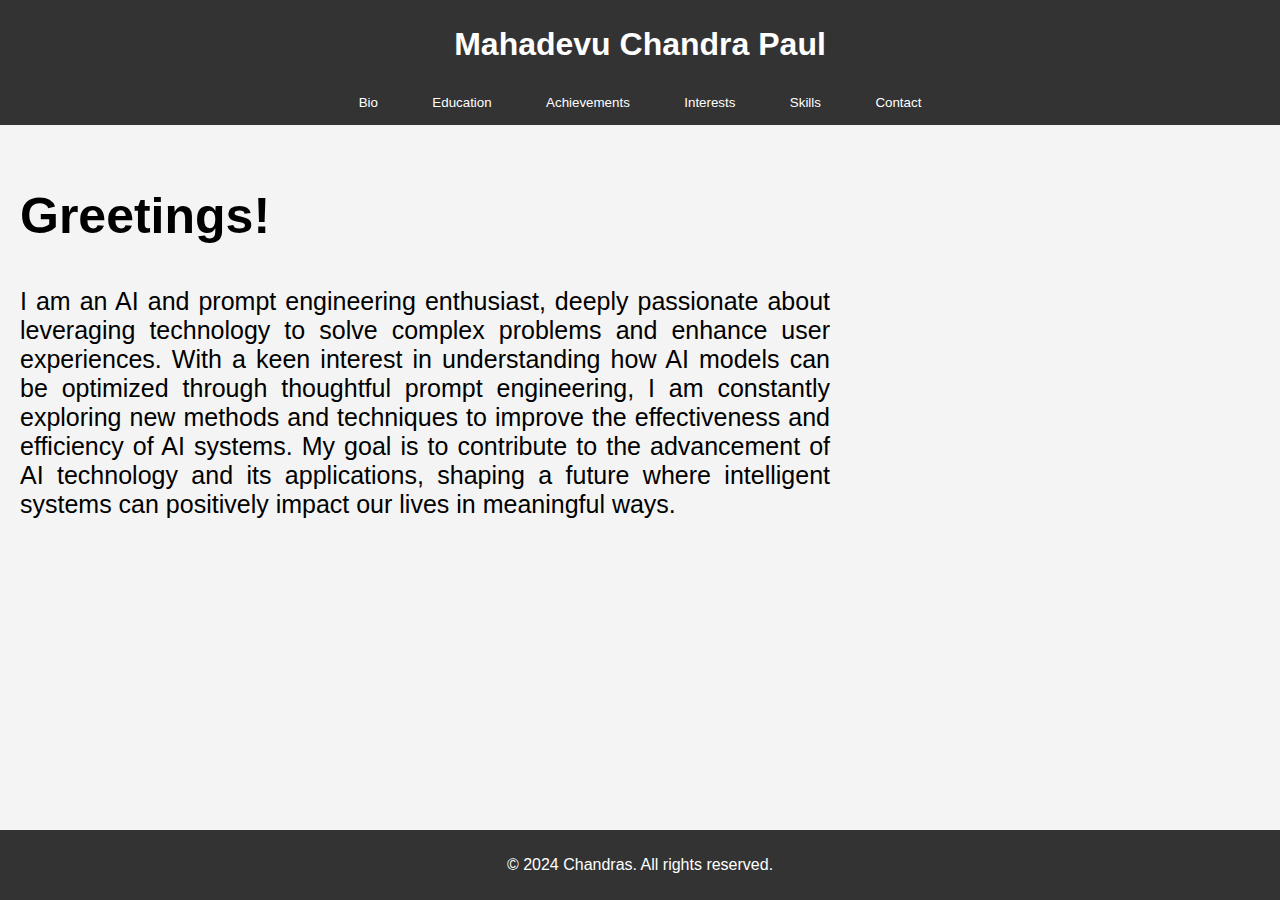
==== index.html @ 5993116d "Add files via upload" ====
<!DOCTYPE html>
<html lang="en">
<link rel="stylesheet" href="cascade.css">
    <meta charset="UTF-8">
    <meta http-equiv="X-UA-Compatible" content="IE=edge">
    <meta name="viewport" content="width=device-width, initial-scale=1.0">
    <title>Chandras</title>
</head>
<body>
    <header>
    <h1>Mahadevu Chandra Paul</h1>
    <nav>
        <button class="nav-btn" onclick="window.location.href = 'Bio.html';">Bio</button>
        <button class="nav-btn" onclick="window.location.href = 'education.html';">Education</button>
        <button class="nav-btn" onclick="window.location.href = 'achievements.html';">Achievements</button>
        <button class="nav-btn" onclick="window.location.href = 'interests.html';">Interests</button>
        <button class="nav-btn" onclick="window.location.href = 'skills.html';">Skills</button>
        <button class="nav-btn" onclick="window.location.href = 'contact.html';">Contact</button>
    </nav>
</header>
<main class="main-content">
    <div class="content-left">
        <h2>Greetings!</h2>
        <p>                     I am an AI and prompt engineering enthusiast, deeply passionate about leveraging technology to solve complex problems and enhance user experiences. With a keen interest in understanding how AI models can be optimized through thoughtful prompt engineering, I am constantly exploring new methods and techniques to improve the effectiveness and efficiency of AI systems. My goal is to contribute to the advancement of AI technology and its applications, shaping a future where intelligent systems can positively impact our lives in meaningful ways.</p>
    </div>
    <img src="images\Photo (1).jpg" alt="That's me!!!" class="main-photo">
</main>
    <footer>
        <p>&copy; 2024 Chandras. All rights reserved.</p>
    </footer>
</body>
</html>
<script>
    function scrollToSection(sectionId) {
        const section = document.getElementById(sectionId);
        if (section) {
            section.scrollIntoView({ behavior: 'smooth' });
        }
    }
</script>
---- cascade.css ----
body {
    font-family: Arial, sans-serif;
    margin: 0;
    padding: 0;
    background-color: #f4f4f4;
}
header {
    background-color: #333;
    color: #fff;
    text-align: center;
    padding: 5px 0;
}
main {
    padding: 20px;
}
footer {
    background-color: #333;
    color: #fff;
    text-align: center;
    padding: 10px 0;
    position: fixed;
    bottom: 0;
    width: 100%;
}
/* Navigation Buttons */
.nav-btn {
    background-color: #333;
    color: #fff;
    padding: 10px 20px;
    border: none;
    cursor: pointer;
    margin-right: 10px;
}

.nav-btn:last-child {
    margin-right: 0; /* Remove margin from the last button */
}
/* Main Content */
.main-content {
    display: flex;
    justify-content: space-between; /* Align items to the start and end of the container */
    align-items: center; /* Center items vertically */
}
/* Content on the Left */
.content-left {
    flex: 1; /* Take up remaining space */
    padding-right: 30px; /* Add space between the image and text */
    text-align: justify;
    margin-right: 10px;
}
.content-left h2 {
    font-size: 50px;
}
.content-left p {
    font-size: 25px;
}
/* Main Photo on the Right */
.main-photo {
    width: 350px; /* Adjust the width as needed */
    height: 400px; /* Adjust the height as needed */
    border-radius: 50%; /* Make the photo round */
    margin-right: 40px;
}
/*animations*/
@keyframes fadeIn {
    from {
        opacity: 0;
        transform: translateY(-20px);
    }
    to {
        opacity: 1;
        transform: translateY(0);
    }
}

.content-left {
    animation: fadeIn 1s ease-out;
}

.container {
    max-width: 800px;
    margin: 20px auto;
    padding: 20px;
    background-color: #fff;
    box-shadow: 0 0 10px rgba(0, 0, 0, 0.1);
    border-radius: 5px;
}

.bio-section {
    margin-bottom: 20px;
}

.bio-section h2 {
    color: #333;
}

.bio-content {
    display: flex;
    justify-content: space-between;
    align-items: center;
}

.bio-content p {
    flex: 1;
    margin-right: 20px;
}

.bio-content img {
    max-width: 200px;
    height: auto;
}
/*education page*/
.containered {
    max-width: 800px;
    margin: 20px auto;
    padding: 20px;
    background-color: #fff;
    box-shadow: 0 0 10px rgba(0, 0, 0, 0.1);
    border-radius: 5px;
    display: grid;
    grid-template-columns: repeat(auto-fit, minmax(300px, 1fr));
    gap: 20px;
}

.education-section {
    padding: 20px;
    background-color: #f9f9f9;
    border-radius: 5px;
}

.education-section h2 {
    margin-top: 0;
}

.education-section ul {
    padding-left: 20px;
}

.nav-btn {
    /* Add your button styles here */
}
/*Achievements*/
.containerach {
    max-width: 800px;
    margin: 20px auto;
    padding: 20px;
    background-color: #fff;
    box-shadow: 0 0 10px rgba(0, 0, 0, 0.1);
    border-radius: 5px;
}

.achievement-section {
    margin-bottom: 20px;
    padding: 20px;
    background-color: #f9f9f9;
    border-radius: 5px;
}

.photo-section {
    padding: 20px;
    background-color: #f9f9f9;
    border-radius: 5px;
}

.photo-section h2 {
    margin-top: 0;
}

.photo-grid {
    display: grid;
    grid-template-columns: repeat(auto-fit, minmax(150px, 1fr));
    gap: 10px;
}

.photo-grid img {
    max-width: 100%;
    height: auto;
    border-radius: 5px;
}
/*Interests*/
.containerint {
    max-width: 800px;
    margin: 20px auto;
    padding: 20px;
    background-color: #fff;
    box-shadow: 0 0 10px rgba(0, 0, 0, 0.1);
    border-radius: 5px;
    display: grid;
    grid-template-columns: repeat(auto-fit, minmax(200px, 1fr));
    gap: 20px;
}

.interest-section {
    padding: 20px;
    background-color: #f9f9f9;
    border-radius: 5px;
}

.interest-section h2 {
    margin-top: 0;
}

.interest-section ul {
    padding-left: 20px;
}

.nav-btn {
    /* Add your button styles here */
}
/*skills page*/
.containersk {
    max-width: 800px;
    margin: 20px auto;
    padding: 20px;
    background-color: #fff;
    box-shadow: 0 0 10px rgba(0, 0, 0, 0.1);
    border-radius: 5px;
}

.skill {
    margin-bottom: 20px;
}

.skill h2 {
    margin: 5px 0;
}

.skill-bar {
    height: 20px;
    background-color: #f9f9f9;
    border-radius: 10px;
    position: relative;
}

.skill-bar::before {
    content: '';
    position: absolute;
    top: 0;
    left: 0;
    height: 100%;
    width: var(--skill-level);
    background-color: #007bff; /* Change color as needed */
    border-radius: 10px;
}

.skill-bar {
    position: relative;
}

.skill-bar span {
    position: absolute;
    top: 50%;
    right: 5px;
    transform: translateY(-50%);
}

/* Additional styling for the numbers */
/*Contact page*/
.contact-info {
    display: flex;
    flex-direction: column;
    align-items: center;
    justify-content: center;
    margin-top: 20px;
}

.contact-item {
    margin-bottom: 20px;
    text-align: center;
}

.contact-item a, .contact-item span {
    display: inline-block;
    text-decoration: none;
    color: #333;
    margin-top: 5px;
}

.contact-item img {
    width: 20px;
    height: 20px;
    margin-right: 5px;
    vertical-align: middle;
}
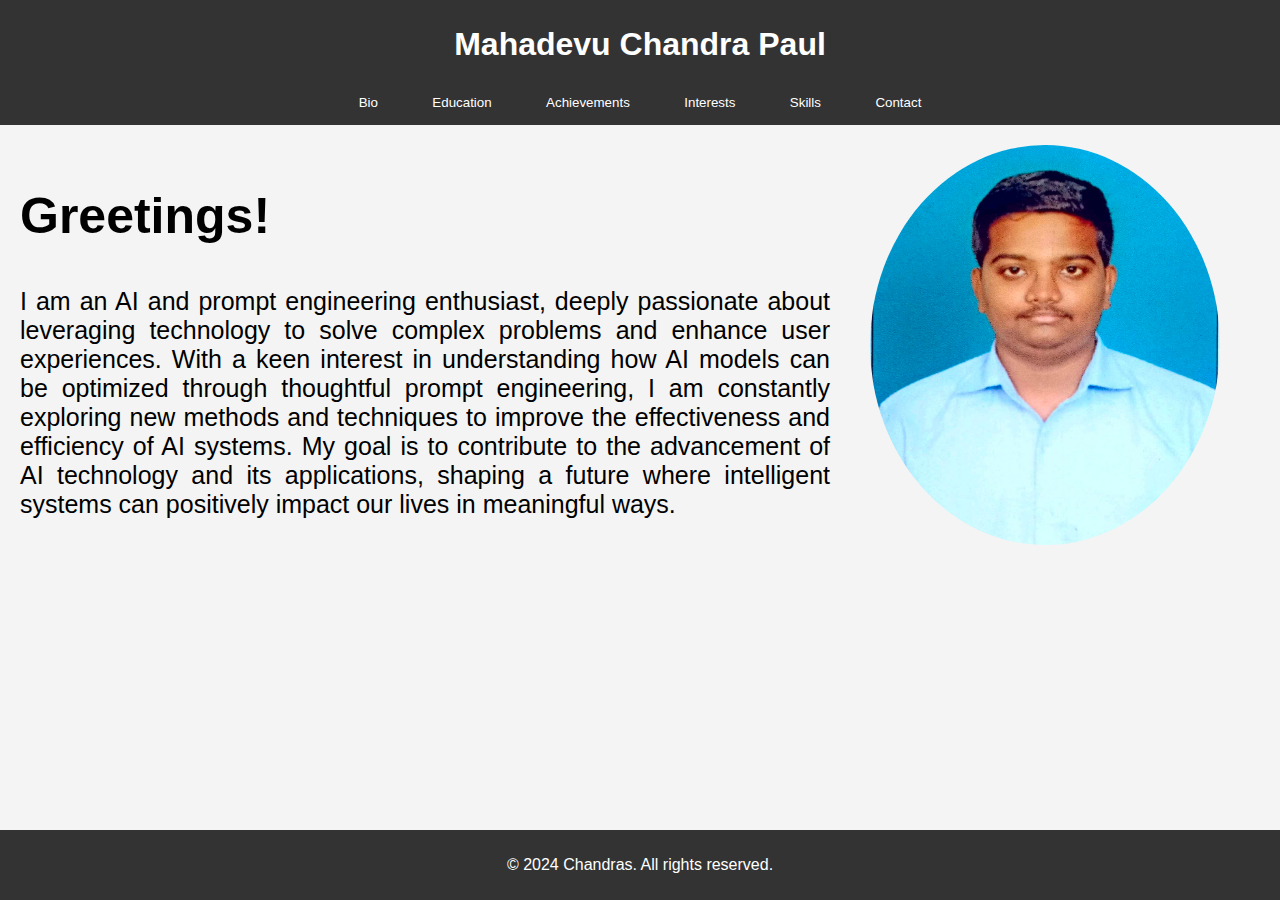
==== commit 91b690ba: "Update index.html" ====
--- a/index.html
+++ b/index.html
@@ -23,7 +23,7 @@
         <h2>Greetings!</h2>
         <p>                     I am an AI and prompt engineering enthusiast, deeply passionate about leveraging technology to solve complex problems and enhance user experiences. With a keen interest in understanding how AI models can be optimized through thoughtful prompt engineering, I am constantly exploring new methods and techniques to improve the effectiveness and efficiency of AI systems. My goal is to contribute to the advancement of AI technology and its applications, shaping a future where intelligent systems can positively impact our lives in meaningful ways.</p>
     </div>
-    <img src="images\Photo (1).jpg" alt="That's me!!!" class="main-photo">
+    <img src="Photo (1).jpg" alt="That's me!!!" class="main-photo">
 </main>
     <footer>
         <p>&copy; 2024 Chandras. All rights reserved.</p>
